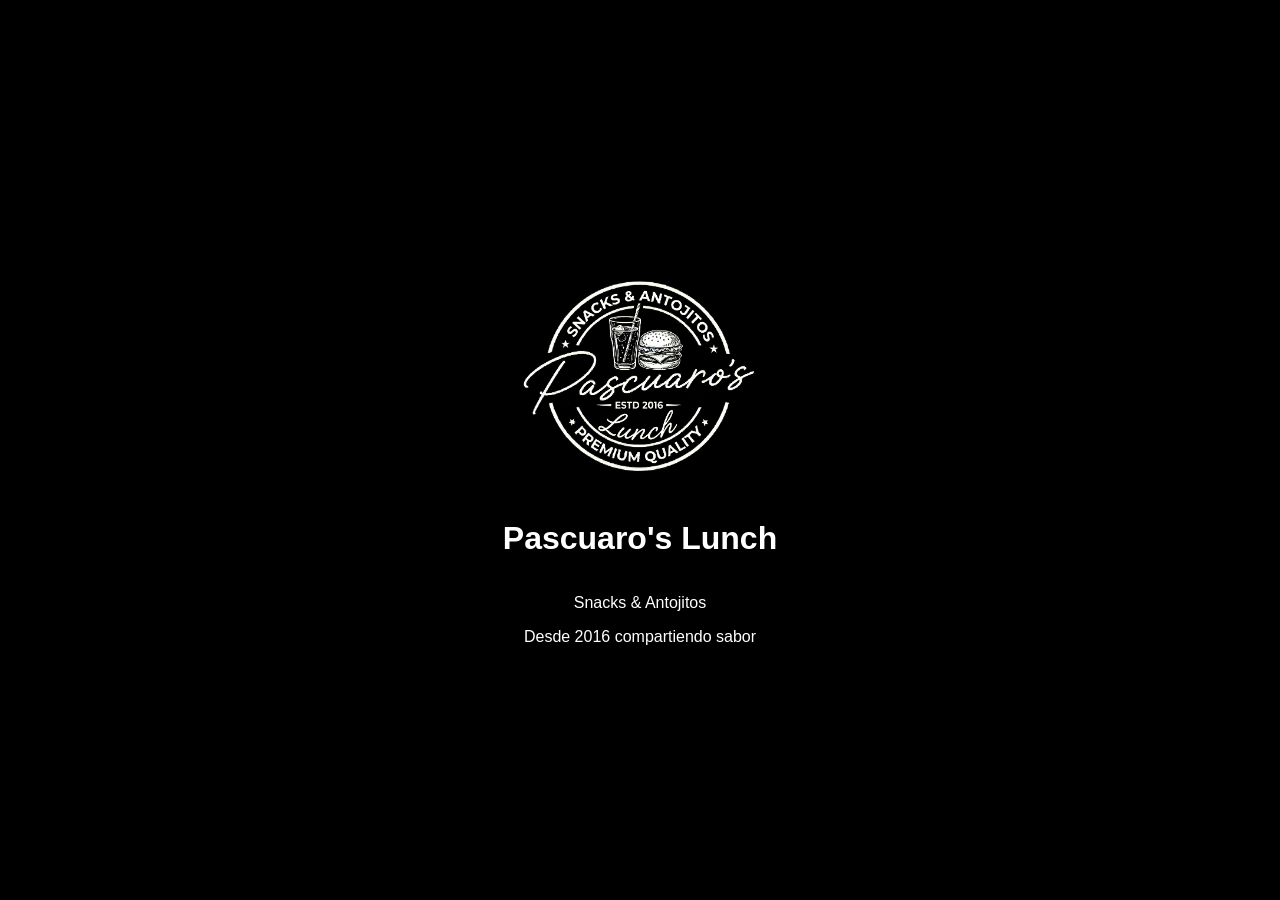
==== pascuaros.html @ faab9f2b "Add files via upload" ====
<!DOCTYPE html>
<html lang="es">
<head>
<meta charset="UTF-8">
<meta name="viewport" content="width=device-width, initial-scale=1.0">
<title>Pascuaro's Lunch | Comida Rápida en Ciudad Serdán, Puebla - Hamburguesas, Tacos y Antojitos</title>
  <meta name="description" content="Pascuaro's Lunch: hamburguesas, sándwiches, tacos, picaditas, alitas y antojitos. Comida rápida para comer en sitio o para llevar, junto al CIS de Ciudad Serdán, Puebla. ¡Pide por WhatsApp!">
    <meta name="keywords" content="Pascuaro's Lunch, comida rápida Ciudad Serdán, hamburguesas Ciudad Serdán, tacos Ciudad Serdán, sándwiches, picaditas, alitas, antojitos, snacks, comida para llevar Ciudad Serdán, restaurante junto al CIS Ciudad Serdán, Puebla">
    <meta name="author" content="Pascuaro's Lunch">
    <meta name="robots" content="index, follow">
    <meta name="googlebot" content="index, follow">
    <meta name="language" content="Spanish">
    <meta name="theme-color" content="#e63946">
    <meta name="format-detection" content="telephone=yes">

    <!-- SEO LOCAL -->
    <meta name="geo.region" content="MX-PUE">
    <meta name="geo.placename" content="Ciudad Serdán, Puebla">
    <link rel="canonical" href="https://dtecnologiaymas-cpu.github.io/pascuaros/">

    <!-- ICONOS -->
    <link rel="icon" type="image/png" href="logo.png">
    <link rel="apple-touch-icon" href="logo.png">

    <!-- OPEN GRAPH (Facebook, WhatsApp, LinkedIn) -->
    <meta property="og:type" content="restaurant">
    <meta property="og:title" content="Pascuaro's Lunch | Comida Rápida en Ciudad Serdán">
    <meta property="og:description" content="Hamburguesas, tacos, sándwiches, picaditas y antojitos. Comer en sitio o para llevar, junto al CIS de Ciudad Serdán. ¡Pide por WhatsApp!">
    <meta property="og:image" content="https://dtecnologiaymas-cpu.github.io/pascuaros/hamburguesa.jpeg">
    <meta property="og:url" content="https://dtecnologiaymas-cpu.github.io/pascuaros/">
    <meta property="og:site_name" content="Pascuaro's Lunch">
    <meta property="og:locale" content="es_MX">

    <!-- TWITTER CARDS -->
    <meta name="twitter:card" content="summary_large_image">
    <meta name="twitter:title" content="Pascuaro's Lunch | Comida Rápida en Ciudad Serdán">
    <meta name="twitter:description" content="Hamburguesas, tacos, sándwiches, picaditas y antojitos, junto al CIS de Ciudad Serdán, Puebla.">
    <meta name="twitter:image" content="https://dtecnologiaymas-cpu.github.io/pascuaros/hamburguesa.jpeg">

    <link rel="stylesheet" href="style.css">

    <!-- METADATOS ESTRUCTURADOS (JSON-LD) PARA NEGOCIO LOCAL -->
    <script type="application/ld+json">
    {
      "@context": "https://schema.org",
      "@type": "FastFoodRestaurant",
      "@id": "https://dtecnologiaymas-cpu.github.io/pascuaros/#negocio",
      "name": "Pascuaro's Lunch",
      "description": "Comida rápida: hamburguesas, sándwiches, tacos, picaditas, alitas y antojitos, para comer en sitio o para llevar, en Ciudad Serdán, Puebla.",
      "image": "https://dtecnologiaymas-cpu.github.io/pascuaros/hamburguesa.jpeg",
      "logo": "https://dtecnologiaymas-cpu.github.io/pascuaros/logo.png",
      "telephone": "+522451072478",
      "priceRange": "$",
      "servesCuisine": ["Comida rápida", "Antojitos mexicanos"],
      "url": "https://dtecnologiaymas-cpu.github.io/pascuaros/",
      "address": {
        "@type": "PostalAddress",
        "addressLocality": "Ciudad Serdán",
        "addressRegion": "Puebla",
        "addressCountry": "MX"
      },
      "areaServed": { "@type": "City", "name": "Ciudad Serdán" },
      "hasMenu": "https://dtecnologiaymas-cpu.github.io/pascuaros/MENUMOVIL.png",
      "menu": "https://dtecnologiaymas-cpu.github.io/pascuaros/MENUMOVIL.png",
      "acceptsReservations": "False"
    }
    </script>
</head>
<body>

<div id="splash">
    <img src="logo.png" class="logo">
    <h1>Pascuaro's Lunch</h1>
    <p>Snacks & Antojitos</p>
    <span>Desde 2016 compartiendo sabor</span>
</div>

<div id="app" class="hidden">
    <img src="logo.png" class="logo-small">
    <h2>Bienvenido</h2>

    <div class="promo">
        <img src="hamburguesa.jpeg" class="producto">
        <p>¡Descubre nuestros sabores!</p>
    </div>

    <p class="ubicacion">Comida rápida en Ciudad Serdán: hamburguesas, tacos, sándwiches, picaditas y antojitos, junto al CIS. Para comer en sitio o para llevar.</p>

    <a href="MENUMOVIL.png" target="_blank" class="btn">🍔 Ver Menú</a>

    <a href="https://wa.me/522451072478?text=Hola,%20quiero%20hacer%20un%20pedido%20en%20Pascuaros"
       class="btn">
       📱 Pedir por WhatsApp
    </a>

    <a href="https://maps.app.goo.gl/sCpvhtfhkdLNLgWCA"
       class="btn">
       📍 Cómo llegar
    </a>

    <div class="qr">
     <img src="qrpas.png" class="logo-small">
    </div>
</div>

<script src="script.js"></script>

</body>
</html>
---- style.css ----
body{
    margin:0;
    background:#000;
    color:#fff;
    font-family:Arial,sans-serif;
    text-align:center;
}

#splash{
    height:100vh;
    display:flex;
    flex-direction:column;
    justify-content:center;
    align-items:center;
}

.logo{
    width:260px;
    animation:zoom 3s ease-in-out;
}

.logo-small{
    width:180px;
}

.hidden{
    display:none;
}

#app{
    padding:20px;
}

.producto{
    width:100%;
    max-width:320px;
    border-radius:20px;
}

.btn{
    display:block;
    margin:15px auto;
    padding:18px;
    max-width:320px;
    background:#f1c40f;
    color:#000;
    text-decoration:none;
    font-weight:bold;
    border-radius:12px;
}

.qr{
    margin-top:30px;
    border:2px dashed #f1c40f;
    padding:20px;
    border-radius:12px;
}

@keyframes zoom{
    0%{
        opacity:0;
        transform:scale(0.7);
    }
    100%{
        opacity:1;
        transform:scale(1);
    }
}
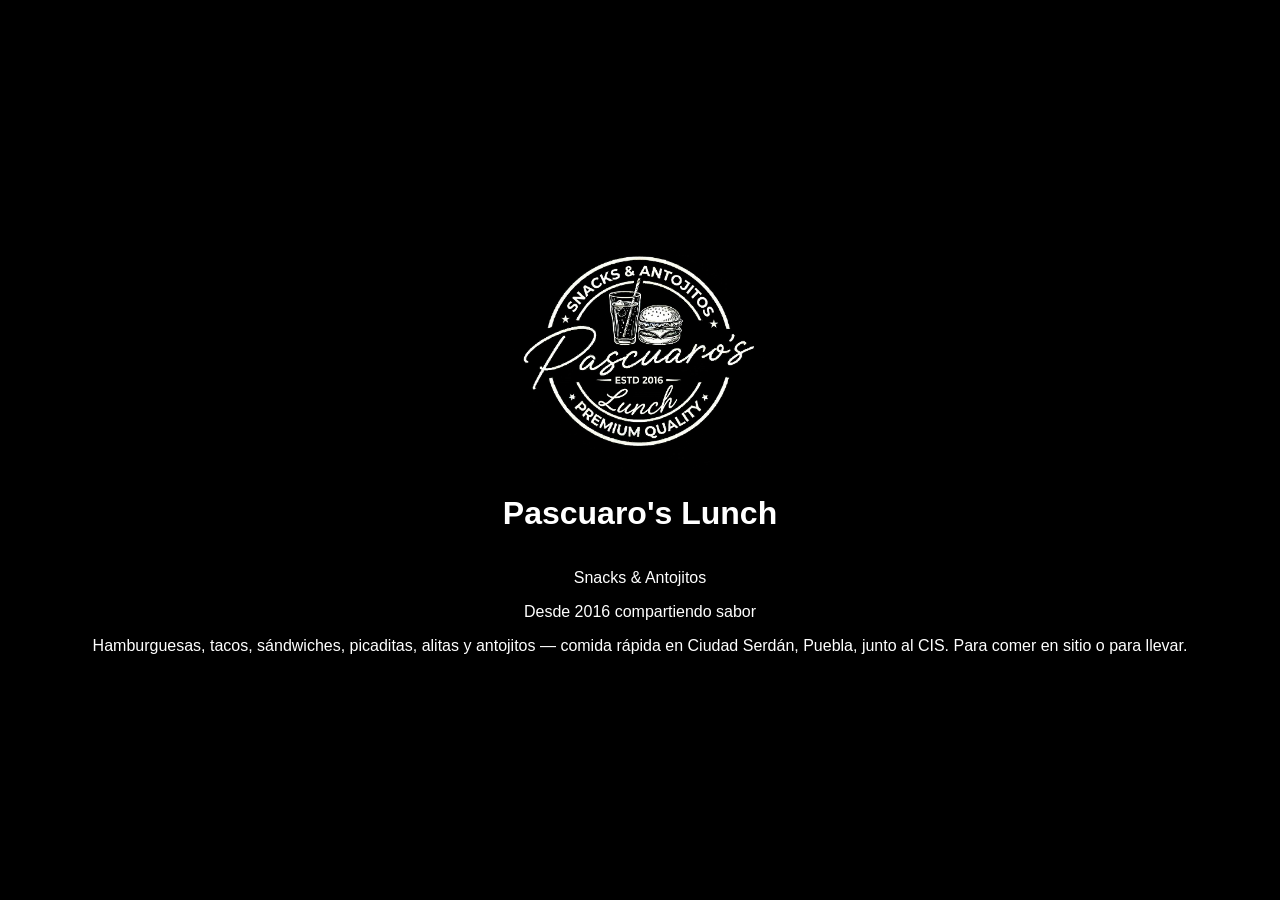
==== commit d71c4cee: "Add files via upload" ====
--- a/pascuaros.html
+++ b/pascuaros.html
@@ -3,6 +3,17 @@
 <head>
 <meta charset="UTF-8">
 <meta name="viewport" content="width=device-width, initial-scale=1.0">
+
+<!-- 
+  IMPORTANTE: Reemplaza el contenido de abajo con tu código real.
+  1. Entra a https://search.google.com/search-console
+  2. Agrega la propiedad https://dtecnologiaymas-cpu.github.io/pascuaros/
+  3. Elige el método "Etiqueta HTML" de verificación
+  4. Copia el código que te da Google (algo como "AbCdEfG123...")
+  5. Pégalo abajo, reemplazando "PEGA-AQUI-TU-CODIGO-DE-VERIFICACION"
+-->
+<meta name="google-site-verification" content="PEGA-AQUI-TU-CODIGO-DE-VERIFICACION">
+
 <title>Pascuaro's Lunch | Comida Rápida en Ciudad Serdán, Puebla - Hamburguesas, Tacos y Antojitos</title>
   <meta name="description" content="Pascuaro's Lunch: hamburguesas, sándwiches, tacos, picaditas, alitas y antojitos. Comida rápida para comer en sitio o para llevar, junto al CIS de Ciudad Serdán, Puebla. ¡Pide por WhatsApp!">
     <meta name="keywords" content="Pascuaro's Lunch, comida rápida Ciudad Serdán, hamburguesas Ciudad Serdán, tacos Ciudad Serdán, sándwiches, picaditas, alitas, antojitos, snacks, comida para llevar Ciudad Serdán, restaurante junto al CIS Ciudad Serdán, Puebla">
@@ -73,7 +84,18 @@
     <h1>Pascuaro's Lunch</h1>
     <p>Snacks & Antojitos</p>
     <span>Desde 2016 compartiendo sabor</span>
+    <p class="menu-destacado">Hamburguesas, tacos, sándwiches, picaditas, alitas y antojitos — comida rápida en Ciudad Serdán, Puebla, junto al CIS. Para comer en sitio o para llevar.</p>
 </div>
+
+<noscript>
+    <div style="padding:20px; text-align:center; font-family: sans-serif;">
+        <h2>Pascuaro's Lunch - Comida Rápida en Ciudad Serdán, Puebla</h2>
+        <p>Desde 2016 compartiendo sabor. Especialistas en hamburguesas, sándwiches, tacos, picaditas, alitas y antojitos. Comida para comer en sitio o para llevar, junto al CIS de Ciudad Serdán.</p>
+        <p><a href="MENUMOVIL.png">Ver menú completo</a></p>
+        <p><a href="https://wa.me/522451072478?text=Hola,%20quiero%20hacer%20un%20pedido%20en%20Pascuaros">Pedir por WhatsApp: 245 107 2478</a></p>
+        <p><a href="https://maps.app.goo.gl/sCpvhtfhkdLNLgWCA">Cómo llegar</a></p>
+    </div>
+</noscript>
 
 <div id="app" class="hidden">
     <img src="logo.png" class="logo-small">
